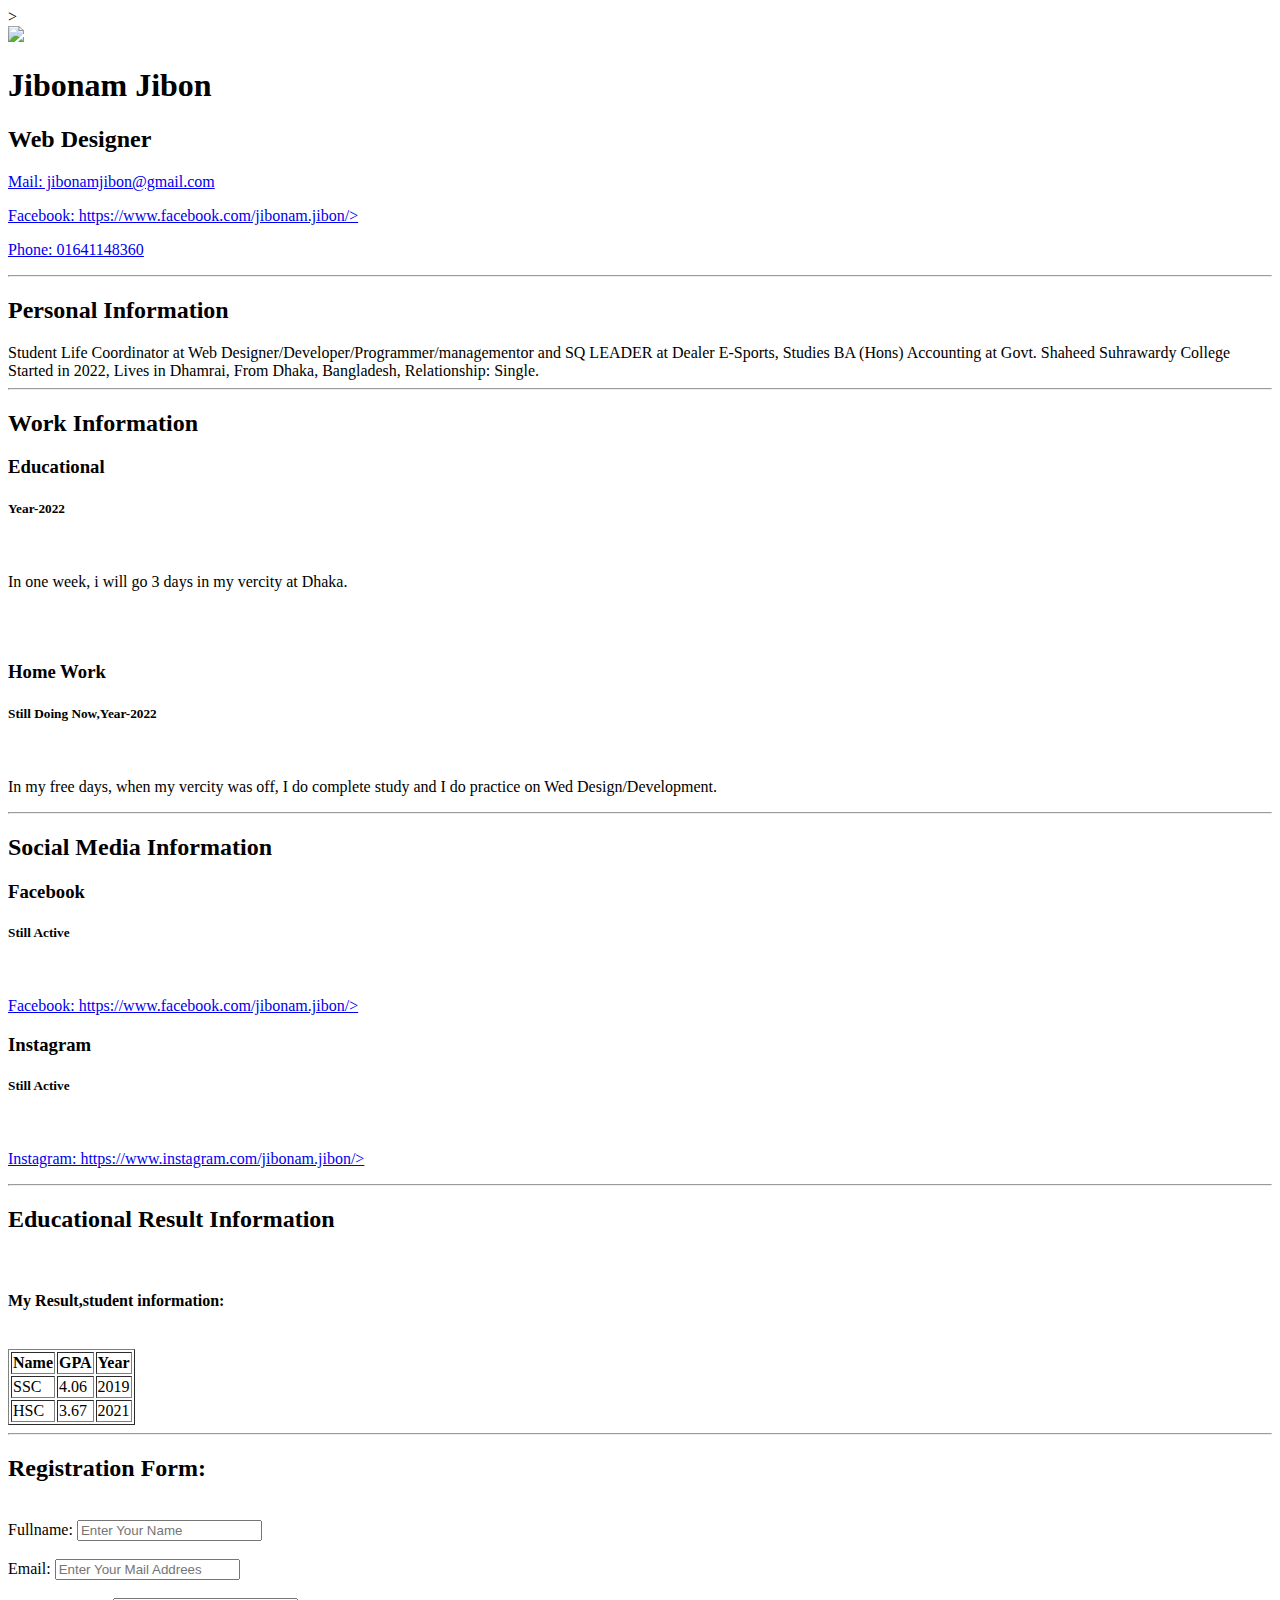
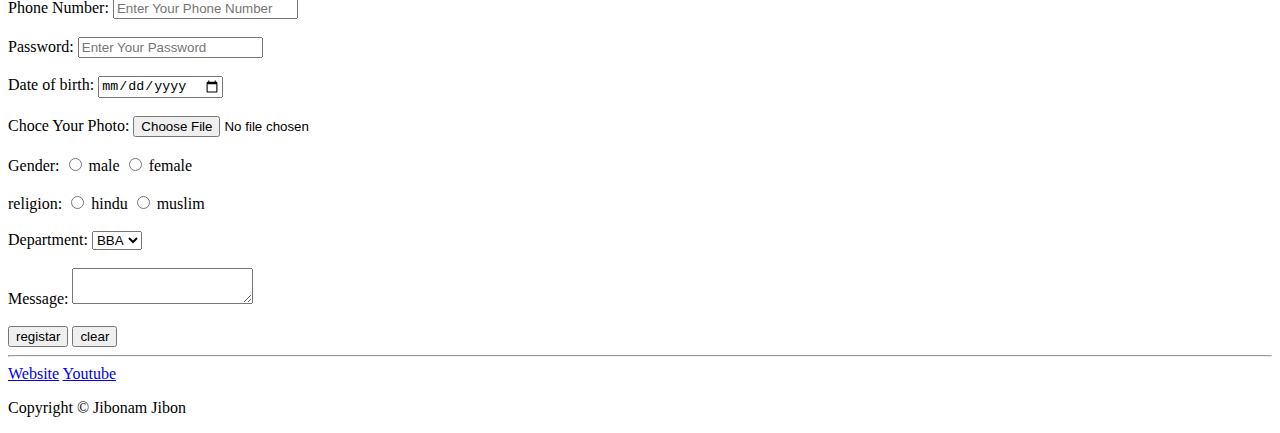
==== index.html @ 81680619 "Information Details" ====
<!--selectors and combinators-->
<!DOCTYPE html>
<html lang="en">

                <head>
   <meta charset="UTF-8"> 
   <meta name="viewport" content="width=device-width,initial-scale=1.0">
   <meta http-equiv="x-UA-compatible" content="ie=edge">
   <title>CV.Document</title>
   <link rel="stylesheet" href="style.css">
   <link rel="preconnect" href="https://fonts.googleapis.com">
<link rel="preconnect" href="https://fonts.gstatic.com" crossorigin>
<link href=<link rel="preconnect" href="https://fonts.googleapis.com">
<link rel="preconnect" href="https://fonts.gstatic.com" crossorigin>
<link href="https://fonts.googleapis.com/css2?family=Source+Sans+Pro:wght@200&display=swap" rel="stylesheet">>

    </head>
    <body>
        

        <div class="cv">
            <header>
                <img class="profile" src="image/cvimg.jpg">
                <div class=" bio">
                    <h1>Jibonam Jibon</h1>
                    <h2>Web Designer</h2>
                </div>

                <div class="contact">
                    <p><a href="mailto:jibonamjibon@gmail.com.uk">Mail: jibonamjibon@gmail.com</a> </p>
                    <p><a href="https://www.facebook.com/jibonam.jibon"target="blank">Facebook: https://www.facebook.com/jibonam.jibon/></a> </p>
                    <p><a href="tel:-01641148360">Phone: 01641148360</a> </p>

                </div>
            </header>

            <div class="div-clear"></div>

            <hr>
            
            <main>
                <section id="personal-section">

                    <div class="content">
                        <div class="left-div">
                        <h2>Personal Information</h2>

                    </div>
                    <div class="right-div">
                    Student Life Coordinator at Web Designer/Developer/Programmer/managementor and SQ LEADER at Dealer E-Sports,
Studies BA (Hons) Accounting at Govt. Shaheed Suhrawardy College
Started in 2022,
Lives in Dhamrai,
From Dhaka, Bangladesh,
Relationship: Single.
                    </div>
                    </div>

                </section>
            <div class="div-clear"></div>
            <hr class="common-hr">


            <section id="work-section">

                <div class="content">
                    <div class="left-div">
                    <h2>Work Information</h2>

                </div>
                <div class="right-div">
                <h3>Educational</h3>
                <h5>Year-2022</h5><br>
                <p>In one week, i will go 3 days in my vercity at Dhaka.</p>

                <br><br>

                <h3>Home Work</h3>
                <h5>Still Doing Now,Year-2022</h5><br>
                <p>In my free days, when my vercity was off, I do complete study and I do practice on Wed Design/Development.</p>
                </div>
                </div>

              </section>
        <div class="div-clear"></div>
        <hr class="common-hr">


        <section id="Social-section">

            <div class="content">
                <div class="left-div">
                <h2>Social Media Information</h2>

            </div>
            <div class="right-div">

                <div class="facebook">
                    <h3>Facebook</h3>
                <h5>Still Active</h5><br>
                <p><a href="https://www.facebook.com/jibonam.jibon"target="blank">Facebook: https://www.facebook.com/jibonam.jibon/></a> </p>
                </div>

                

                <div class="instagram">
                    <h3>Instagram</h3>
                <h5>Still Active</h5><br>
                <p><a href="https://www.instagram.com/jibonam.jibon"target="blank">Instagram: https://www.instagram.com/jibonam.jibon/></a> </p>
                </div>
            </div>
            </div>

        </section>
    <div class="div-clear"></div>
    <hr class="common-hr">



    <section id="Educational-Result">

        <div class="content">
            <div class="left-div">
            <h2>Educational Result Information</h2>
            <br>

        </div>
        <div class="right-div">
            <table border="1">
				<caption<p><h4>My Result,student information:</h4></p></caption>
				<br>
                <tr>
				
				<th>Name </th>
				<th>GPA </th>
				<th>Year </th>
				
				</TR>
				
				<tr>
				
				<td>SSC</td>
				<td>4.06</td>
				<td>2019 </td>
				
				</tr>
				
				<tr>
				
				<td>HSC </td>
				<td>3.67 </td>
				<td>2021 </td>
				 
				</tr>
				
				</table>
        </div>

      </section>
<div class="div-clear"></div>
<hr class="common-hr">



            </main>
        
            
            
            </div>

            <form id="form" action="https://formspree.io/f/mzbwjwrv"method="post">
				<h2> Registration Form:</h2><br>
<form class="gradient-style">

<div>
<label for="Fullname">Fullname: </label>
 <input type="text" placeholder="Enter Your Name" name="fullname" id="fullname">
</div> <br>

<div>
<label for="Email">Email: </label>
 <input type="email" placeholder="Enter Your Mail Addrees" name="email" id="email"required>
</div><br>

<div>
<label for="number">Phone Number: </label>
 <input type="text" placeholder="Enter Your Phone Number" name="email" id="email"required>
</div><br>

<div>
<label for="password">Password: </label>
 <input type="password "placeholder="Enter Your Password" name="password" id="password">
</div><br>

<div>
<label for="dob">Date of birth: </label>
 <input type="date" name="dob" id="dob">
</div><br>

<div>
<label for="photo">Choce Your Photo: </label>
 <input type="file" name="Photo" id="Photo">
</div><br>

<div>
<label for="gender">Gender: </label>
 <input type="radio" name="gender" id="male" value="male"> male
 <input type="radio" name="gender" id="female" value="female"> female
</div><br>

<div>
<label for="religion">religion: </label>
 <input type="radio" name="religion" id="hindu" value="hindu"> hindu
 <input type="radio" name="religion" id="muslim" value="muslim"> muslim
</div><br>


<div>
<label for="department">Department: </label>
<select name="department">

<option value="CSE" disabled>CSE </option>
<option value="BBA" selected>BBA </option>
<option value="EEE">EEE </option>
<option value="LLB">LLB </option>

</select>
</div><br>


<div>
<labal for="message"readonly>Message:</label>
<textarea col=30 row=10>  </textarea>
</div><br>

<div>
<input type="submit" value="registar">
<input type="reset" value="clear">
</div>

</form><hr>
<footer class="last">
    <a href="https://iamjiboninfo.wordpress.com/" target="blank">Website</a>
    <a href="https://www.youtube.com/channel/UCU1IkVbI-SYYGYzpHLsMisg"target="blank">Youtube</a>
    <p>Copyright &copy; Jibonam Jibon</p>
    </footer>


    </body>
    </html>
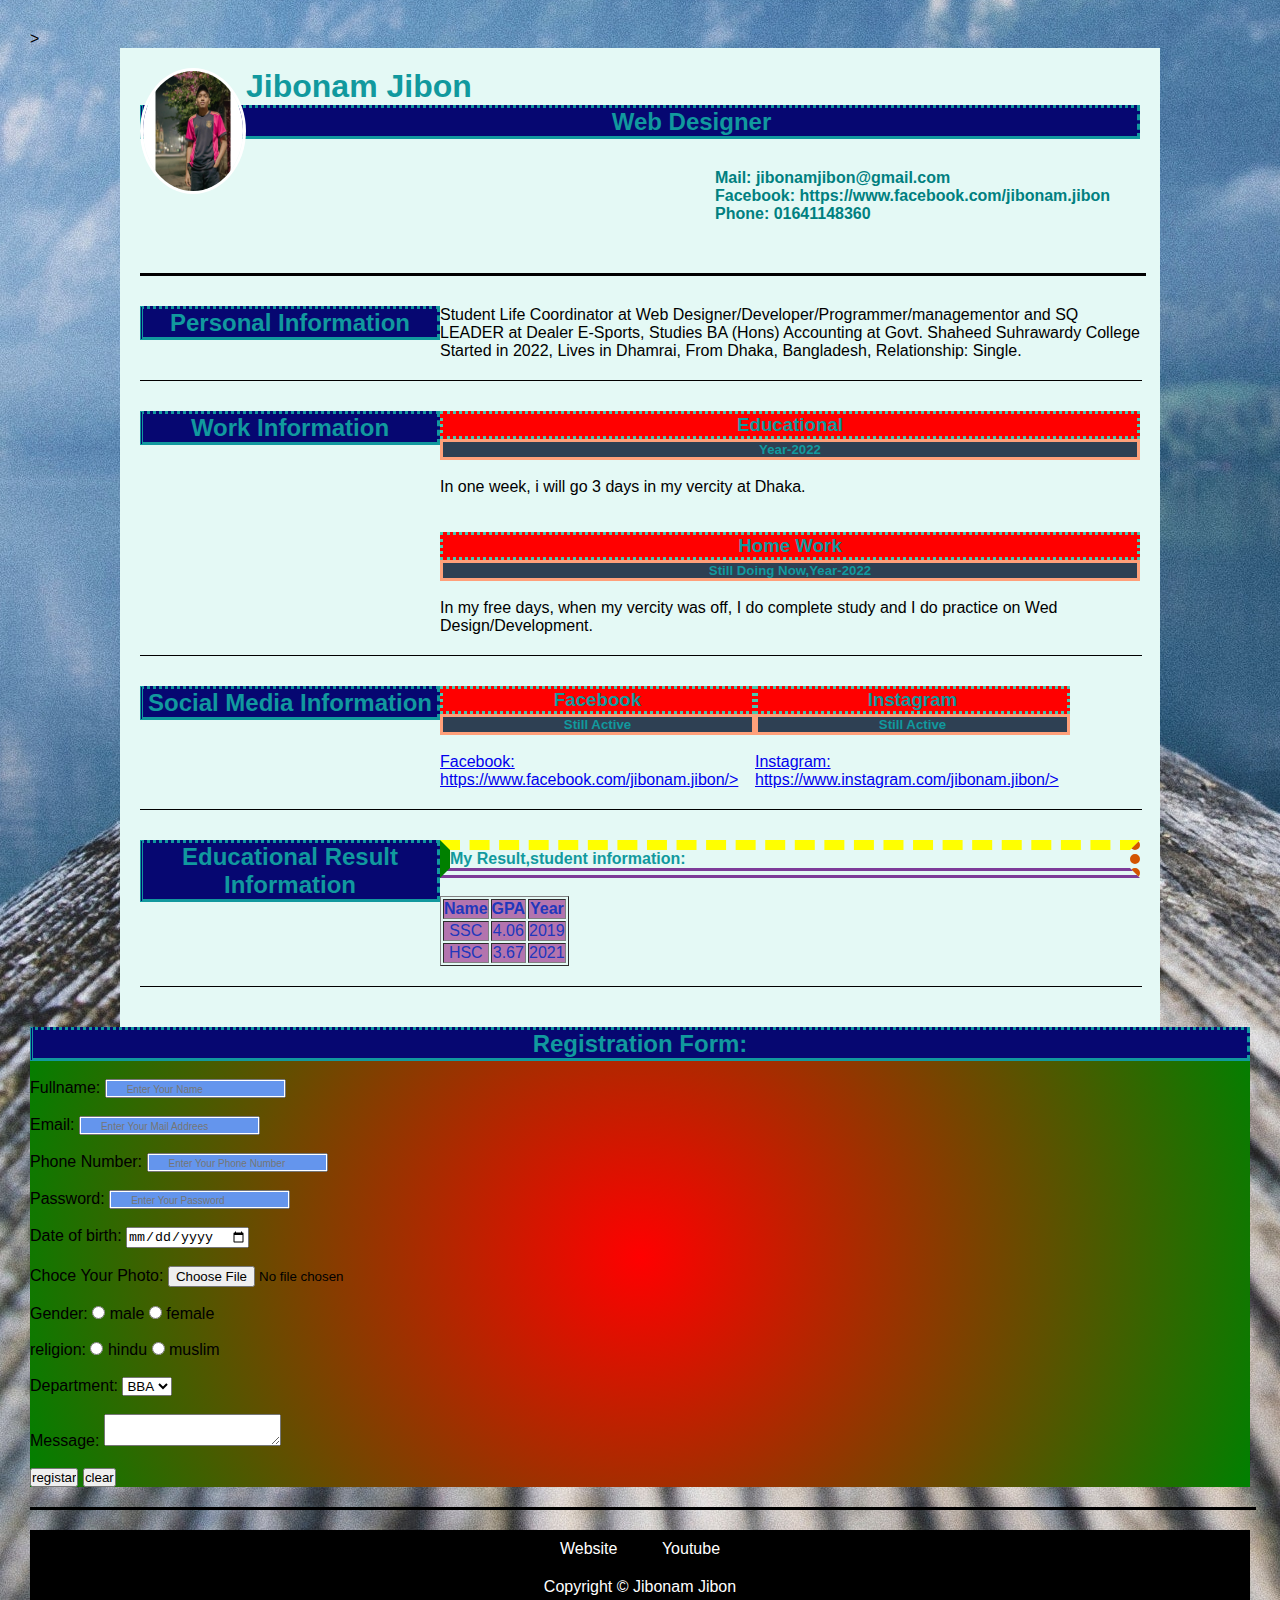
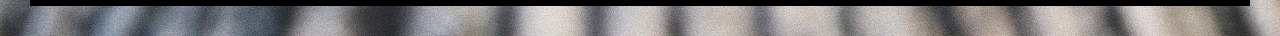
==== commit 5b51e3d9: "Update index.html" ====
--- a/index.html
+++ b/index.html
@@ -27,8 +27,8 @@
                 </div>
 
                 <div class="contact">
-                    <p><a href="mailto:jibonamjibon@gmail.com.uk">Mail: jibonamjibon@gmail.com</a> </p>
-                    <p><a href="https://www.facebook.com/jibonam.jibon"target="blank">Facebook: https://www.facebook.com/jibonam.jibon/></a> </p>
+                    <p><a href="mailto:jibonamjibon@gmail.com">Mail: jibonamjibon@gmail.com</a> </p>
+                    <p><a href="https://www.facebook.com/jibonam.jibon"target="blank">Facebook: https://www.facebook.com/jibonam.jibon</a> </p>
                     <p><a href="tel:-01641148360">Phone: 01641148360</a> </p>
 
                 </div>
@@ -247,4 +247,4 @@
 
 
     </body>
-    </html>+    </html>
--- a/style.css
+++ b/style.css
@@ -0,0 +1,326 @@
+
+
+h5{
+	text-align:center; id=header; color:#66D2E2; background-color:#2E4053; border:#FFA07A solid;
+}
+
+#logo{
+	opacity:0.5;
+}
+
+#logo:hover{
+	opacity: 1;
+}
+
+h2{
+	text-align:center; id=header; color:#DCD743; background-color:#060771; border-style: dotted dashed solid double
+}
+
+.para{
+	font-weight:lighter; text-shadow:1px 2px grey; word-spacing: 10px
+}
+
+h3{
+	text-shadow:1px 2px word-spacing: 30px; background-color:red; color:white; text-align:center;border:#48C9B0 dotted;
+}
+
+#form {
+	background-color:#FFFFFF
+}
+
+h4{
+	border-top: 10px yellow dashed;
+	border-bottom: 10px #7D3C98 double;
+	border-left: 10px green solid;
+	border-right: 10px #D35400 dotted;
+}
+
+input:focus{
+	background-color: #F1948A; padding: 10px; font-size:10px;
+}
+
+input::placeholder{
+	background-color: #6495ED; padding: 20px; font-size:10px;
+}	
+	
+	
+a:hover{
+    color:green;
+}
+
+table:hover{
+	background-color: #00ECB2;
+}
+
+table{
+	text-align: center;
+}
+
+.paru:hover{
+    color:#E450D9; background-color:black;
+}
+
+tr, td:first-child{
+	background: #B374AE; color: #2037BC;
+}
+
+.sub-list:nth-child(odd){
+	background: #FACE1F;
+	color: black;
+	width: 200px;
+    width:100%;
+    background-image: linear-gradient(to right,red,yellow,orange,white);
+}
+
+.demo::before{
+	content: '';
+	width: 100%;
+	height: 20px;
+	background: #6495ED;
+	display: inline-block;
+}
+
+body{
+	background-image:url("background.jpg");
+	background-repeat:no-repeat;
+	background-attachment:fixed;
+	background-position:center;
+	background:;
+	max-width:1500px; 
+	background-color:#E4F9F5; 
+    margin: 0 auto; 
+    padding: 30px;
+}
+
+form{
+  width:100%;
+  background-image: radial-gradient(circle,red,green);
+}
+
+#div1{
+	float:left;
+	background-color:pink;
+}
+
+#div2{
+	float:right;
+	background-color:brown;
+}
+
+#clear-div{
+	clear:both;
+	float:center;
+	background-color:grey;
+	height:100px;
+	weight:50%;
+	padding:10px;
+	border: 10px solid;
+	box-sizing: border-box;
+}
+
+#manu{
+	width:370px; height:50px; border:3px; margin:0 auto; cursor:pointer;
+	position: fixed; text-align:center;
+	
+	 }
+#manu ul{
+
+        }
+#manu ul li{
+	        list-style-type:none; margin:20px; float:left; 
+	        }
+#manu ul li a{
+	        text-decoration:none; font-size:25x; color:red; 
+           	}
+
+#manu ul li a:hover{
+	        text-decoration:underline; font-size:100x; color:white
+           	}
+		
+#cv{
+	background-color:#eee; font-family:'roboto', sans-serif; max-width:1000px; 
+	background-color:#E4F9F5; margin: 0 auto;
+}
+
+#cv-img{
+	width: 100px; height: 120px; border:3px solid white; border-radius:50%;
+}
+
+*{
+    margin: 0;
+    padding: 0;
+}
+
+body{
+     background-color: #eee; 
+     font-family: 'Roboto', sans-serif;  
+}
+
+.cv{
+    max-width:1000px; 
+	background-color:#E4F9F5; 
+    margin: 0 auto; 
+    padding: 20px;
+}
+
+header{
+
+}
+
+.profile{
+    width: 100px;
+    height: 120px;
+    border: 3px solid white;
+    border-radius: 50%;
+    float: left;
+
+}
+
+.dio{
+    float: left;
+    padding: 30px;
+}
+
+h1,h2,h3,h4,h5,h6{
+    color: #11999e;
+}
+
+.contact{
+    float: right;
+    padding: 30px;
+}
+
+.contact a{
+    text-decoration: none;
+    color: teal;
+    font-weight: bold;
+}
+
+.contact a:hover{
+    text-decoration: underline;
+    color: tomato;
+}
+
+.div-clear{
+    clear: both;
+}
+
+hr{
+    border: solid 3px;
+    color: black;
+    width: 100%;
+    margin: 20px auto;
+    border-bottom: none;
+}
+
+#personal-section{
+
+}
+
+.content{
+    margin-bottom: 30px;
+}
+
+.left-div{
+    width:30%;
+    float:left;
+}
+
+.right-div{
+    width: 70%;
+    float: right;
+}
+
+.common-hr{
+    border: solid black 1px;
+    width: 100%;
+    margin: 20px auto;
+    border-bottom: none;
+}
+
+.instagram{
+    float: left;
+    width: 45%;
+}
+
+.facebook{
+    float: left;
+    width: 45%;
+}
+
+.last{
+    background-color: black;
+    text-align: center;
+    padding: 10px;
+
+}
+.last a{
+    color: white;
+    text-decoration: none;
+    margin: 20px;
+}
+
+.last p{
+    color: white;
+    text-decoration: none;
+    margin-top: 20px;
+}
+
+.about{
+	border:3px solid green;
+	padding:5px;
+	position: static;
+	top:20px;
+	overflow: scroll;
+}
+
+.ad-his{
+	border:3px solid green;
+	padding:5px;
+	position: relative;
+	right:50px;
+	top:50px;
+	height:100px;
+}
+
+.ad-result{
+	border:3px solid yellow;
+	padding:5px;
+	position: absolute;
+	right:50px;
+	top:50px;
+}
+
+.sub-his{
+	border:3px solid green;
+	padding:5px;
+	position: relative;
+	left:50px;
+	top:50px;
+	height:100px;
+}
+
+.sub-result{
+	border:3px solid yellow;
+	padding:5px;
+	position: absolute;
+	right:50px;
+	top:50px;
+}
+
+.sub-his:hover{
+	background-color: white;
+}
+
+.fb-text{
+	visibility:hidden;
+	background-color:indigo;
+	color:white;
+	padding:5px;
+	border:5px;
+	right: 80px;
+}
+
+.fb-link:hover .fb-text{
+	visibility:visible;
+}